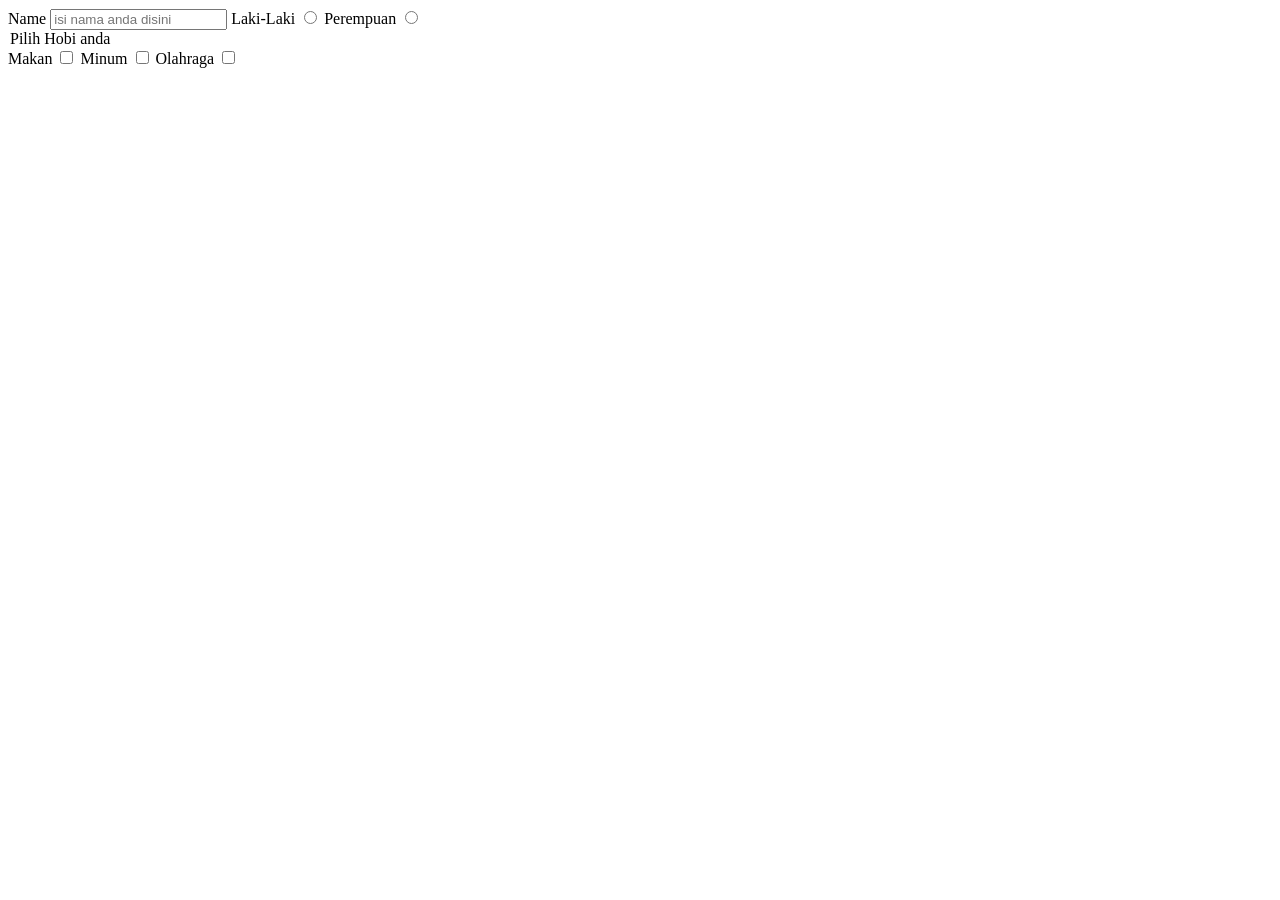
==== Mencoba/index.html @ d6b5117d "ba" ====
<!DOCTYPE html>
<html lang="en">
<head>
    <meta charset="UTF-8">
    <meta name="viewport" content="width=device-width, initial-scale=1.0">
    <title>Document</title>
</head>
<body>
    <form action="">
        <label for="Name">Name</label>
        <input type="text" name="Name" placeholder="isi nama anda disini">
        <label for=""></label>
        <label for="Male">Laki-Laki</label>
        <input type="radio" id="Male">
        <label for="Female">Perempuan</label>
        <input type="radio" id="Female">
        <legend>Pilih Hobi anda</legend>
        <label for="Hobi">Makan </label>
        <input type="checkbox" name="" id="Hobi">
        <label for="Hobi">Minum </label>
        <input type="checkbox" name="" id="Hobi">
        <label for="Hobi">Olahraga </label>
        <input type="checkbox" name="" id="Hobi">
    </form>
</body>
</html>
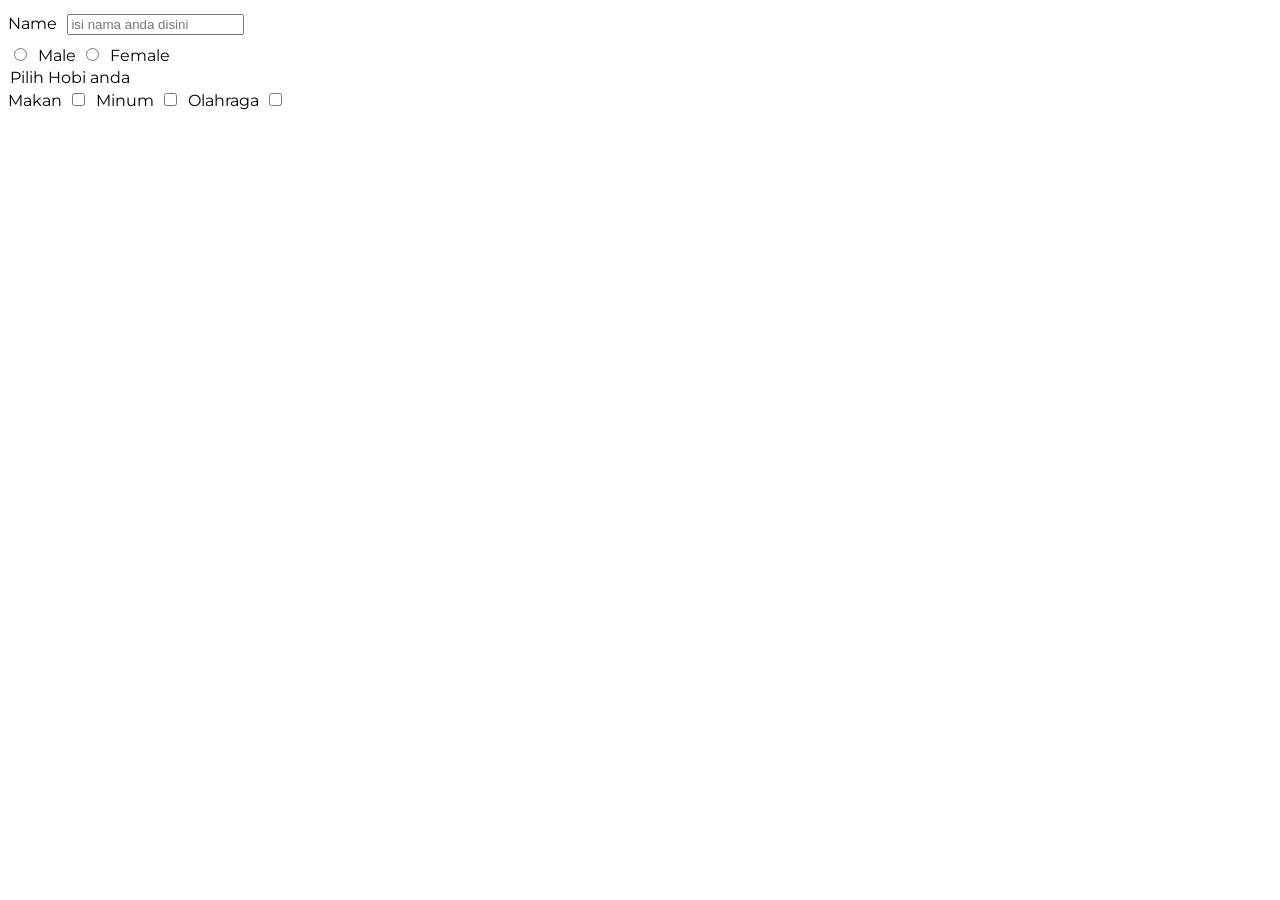
==== commit 80c33c8c: ""baba"" ====
--- a/Mencoba/index.html
+++ b/Mencoba/index.html
@@ -4,16 +4,19 @@
     <meta charset="UTF-8">
     <meta name="viewport" content="width=device-width, initial-scale=1.0">
     <title>Document</title>
+    <link rel="stylesheet" href="style.css">
 </head>
 <body>
+    <main>
+    <div class="form">
     <form action="">
         <label for="Name">Name</label>
         <input type="text" name="Name" placeholder="isi nama anda disini">
-        <label for=""></label>
-        <label for="Male">Laki-Laki</label>
-        <input type="radio" id="Male">
-        <label for="Female">Perempuan</label>
-        <input type="radio" id="Female">
+        <br>
+        <input type="radio" name="gender" value="male" />
+        <label for="gender">Male</label>
+        <input type="radio" name="gender" value="female"/>
+        <label for="gender">Female</label> 
         <legend>Pilih Hobi anda</legend>
         <label for="Hobi">Makan </label>
         <input type="checkbox" name="" id="Hobi">
@@ -22,5 +25,7 @@
         <label for="Hobi">Olahraga </label>
         <input type="checkbox" name="" id="Hobi">
     </form>
+    </div>
+    </main>
 </body>
 </html>
--- a/Mencoba/style.css
+++ b/Mencoba/style.css
@@ -0,0 +1,16 @@
+@import url('https://fonts.googleapis.com/css2?family=Montserrat:ital,wght@0,100..900;1,100..900&display=swap');
+
+html{
+    font-family: "montserrat";
+}
+
+p,
+label {
+  font:
+    1rem,
+    sans-serif;
+}
+
+input {
+  margin: 0.4rem;
+}
